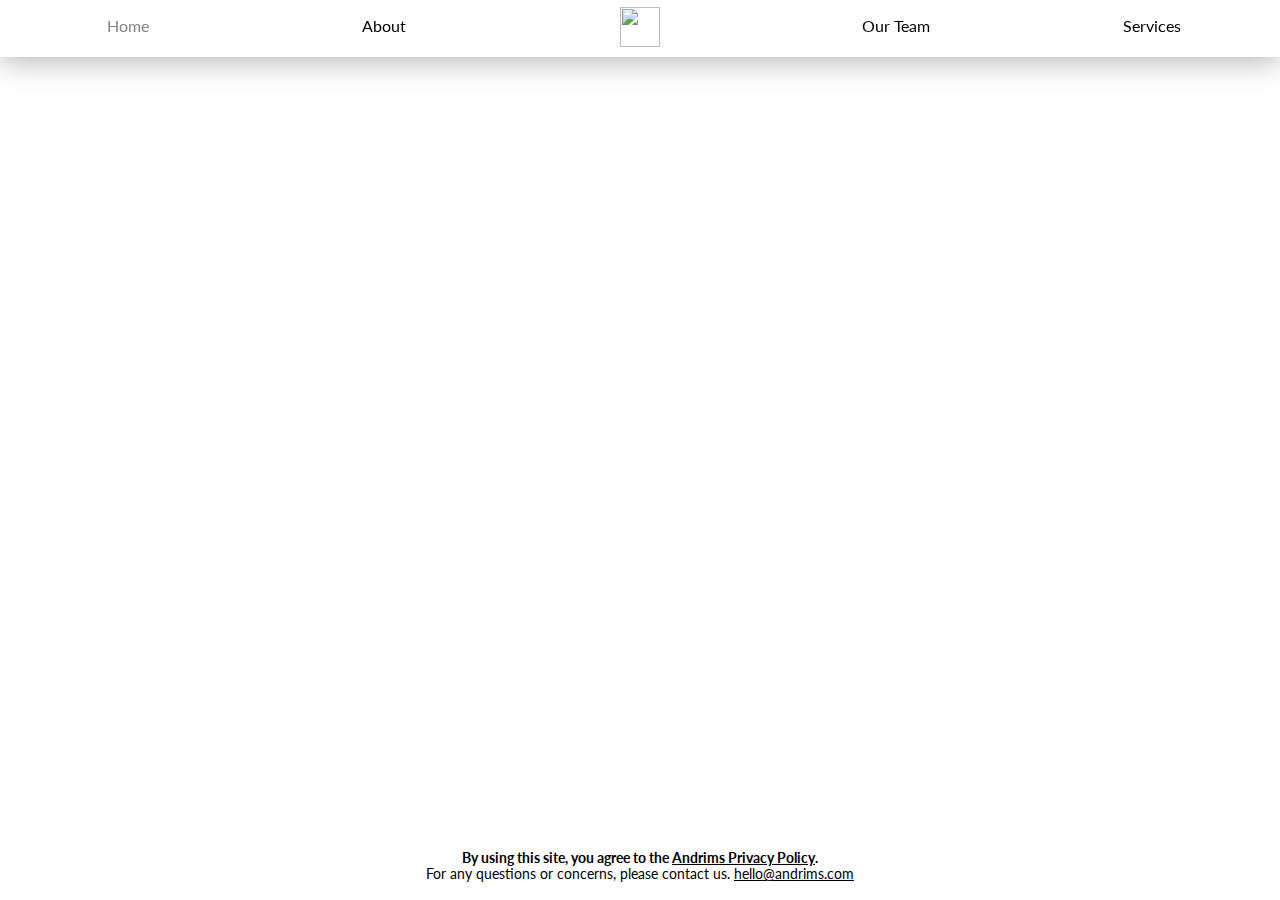
==== about/index.html @ 55c43545 "Fixed image in navbar spacing + added privacy policy modal" ====
<!DOCTYPE html>
<html>

<head>
  <style>
    html, body{
      overflow-x: hidden;
    }
  </style>
  <meta charset="utf-8">
  <meta name="viewport" content="width=device-width">
  <title>Andrims - About</title>
  <link href="/main.css" rel="stylesheet" type="text/css"/> 
  <link href="/page-about/about.css" rel="stylesheet" type="text/css"/> 
  <link rel="icon" type="image/png" href="/assets/v3-lightpng-large.png"/>
  <link rel="preconnect" href="https://fonts.googleapis.com">
  <link rel="preconnect" href="https://fonts.gstatic.com" crossorigin>
  <link
    href="https://fonts.googleapis.com/css2?family=Playfair+Display:ital,wght@0,400;0,500;0,600;0,700;0,800;0,900;1,400;1,500;1,600;1,700;1,800;1,900&display=swap"
    rel="stylesheet">
  <link
    href="https://fonts.googleapis.com/css2?family=Lato:ital,wght@0,100;0,300;0,400;0,700;0,900;1,100;1,400;1,700;1,900&family=Playfair+Display:ital,wght@0,400;0,500;0,600;0,700;0,800;0,900;1,400;1,500;1,600;1,700;1,800;1,900&display=swap"
    rel="stylesheet">
</head>

<body>
  <section id='nav-bar'>
  </section>
  <section id='main'>
<!--   Laggy ass cursor effect <div id="circle"></div> -->
  </section>
    <footer id='footer'>
  </footer>
  <script src="/navbar.js"></script>
</body>

</html>
---- main.css ----
/*
  font-family: 'Playfair Display', serif;
  font-family: 'Lato', sans-serif;
*/
@import url('https://fonts.googleapis.com/css?family=Nunito+Sans');
*{
  padding: 0;
  margin: 0;
}
body{
  transition: 0.5s;
}
#nav-bar{
  height: 6vh;
  border-bottom-right-radius: 0px;
  border-bottom-left-radius: 0px;
  box-shadow: 0 4px 30px rgba(0, 0, 0, 0.3);
  backdrop-filter: blur(5px);
  -webkit-backdrop-filter: blur(5px);
  text-align: center;
  position: absolute;
  padding: 0;
  padding-right: 0px;
  top: 0vh;
  width: 100%;
  left:0%;
  z-index: 3;
  display: flex;
}

.link{
  width: 25%;
  position: relative;
  top: 0vh;
  text-decoration: none;
  font-family: 'Lato', sans-serif;
  transition: 0.25s;
}

.particle{
  position: absolute !important;
  border-radius: 50%;
}
@keyframes animParticle {
  from {
    transform: translateY(0px);
  }
  to {
    transform: translateY(100vh);
  }
}

.container{
  background: transparent;
  width: 100%;
  position: absolute;
  height: 100vh;
  overflow: hidden;
  top: 0;
  left: 0;
  z-index: -100;
}


.copyright{
  position: relative;
  text-align: center;
  padding-bottom: 2vh;
  width: 100%;
  font-family: 'Lato', sans-serif;
  font-size: 85%;
}
/*
laggy ass cursor effect
#circle{
  position:absolute;
  transform:translate(-50%,-50%);
  height:35px;
  width:35px;
  border-radius:50%;
  background: rgba(0,0,0,0.5);
}
*/

/*disable scrollbar*/
/* width */
::-webkit-scrollbar {
  width: 0px;
  height: 0px;
}

/* Track */
::-webkit-scrollbar-track {
  background: transparent;
}

/* Handle */
::-webkit-scrollbar-thumb {
  background: transparent;
}

/* Handle on hover */
::-webkit-scrollbar-thumb:hover {
  background: transparent;
}
/*End Cursor Fix*/

.logo{
  height: 4.5vh;
  width: 4.5vh;
  top: 0.75vh;
  position: relative;
/*   top: 0.25vh; */
  z-index: 30;
}

.link-down{
  position: relative;
  top: 1.75vh;
}

body{
    min-height: 100vh;
    display: flex;
    flex-direction: column;
}
footer{
    margin-top: auto;
    z-index:40;
}

.error404{
  display: flex;
  flex-wrap: wrap;
  align-items: center;
  justify-content: center;
  margin-top: 49vh;
  font-family:"Nunito Sans";
}
h1.error404{
	font-size: 7.5em;
  margin: 15px 0px;
  font-weight:bold;
}

h2.error404{
	font-weight:bold;
}



/* The Modal (background) */
.modal {
  display: none; /* Hidden by default */
  position: fixed; /* Stay in place */
  z-index: 50; /* Sit on top */
  padding-top: 100px; /* Location of the box */
  left: 0;
  top: 0;
  width: 100%; /* Full width */
  height: 100%; /* Full height */
  overflow: auto; /* Enable scroll if needed */
  background-color: rgb(0,0,0); /* Fallback color */
  background-color: rgba(0,0,0,0.4); /* Black w/ opacity */
}

/* Modal Content */
.modal-content {
  position: relative;
  background-color: #fefefe;
  margin: auto;
  padding: 0;
  border: 0px;
  width: 80%;
  height: 80%;
  overflow: scroll;
  box-shadow: 0 4px 8px 0 rgba(0,0,0,0.2),0 6px 20px 0 rgba(0,0,0,0.19);
  -webkit-animation-name: animatetop;
  -webkit-animation-duration: 0.4s;
  animation-name: animatetop;
  animation-duration: 0.4s
  z-index: 51;
  font-family: 'Lato', sans-serif;
}

/* Add Animation */
@-webkit-keyframes animatetop {
  from {top:-300px; opacity:0} 
  to {top:0; opacity:1}
}

@keyframes animatetop {
  from {top:-300px; opacity:0}
  to {top:0; opacity:1}
}

/* The Close Button */
.close {
  color: white;
  float: right;
  font-size: 28px;
  font-weight: bold;
}

.close:hover,
.close:focus {
  color: #000;
  text-decoration: none;
  cursor: pointer;
}

.modal-header {
  padding: 2px 16px;
  background: rgba(30,30,30,1);
  color: white;
  border-bottom: 3px solid rgba(255,255,255,0.2);
  padding: 20px 10px;
  text-align: center;
}

.modal-body {
  padding: 2px 16px;
  background: #000;
  color: white;
  border-bottom: 3px solid rgba(255,255,255,0.2);
  border-left: 3px solid rgba(255,255,255,0.2);
  border-right: 3px solid rgba(255,255,255,0.2);
  line-height: 1.8;
}






/*Light Dark Theme CSS*/
@media (prefers-color-scheme: dark) {
  body{
    background: #000000;
  }
  .copyright{
    color: white;
  }
  .copy-link{
    color: white;
  }
  .particle{
    background: #fff;
  }
  #nav-bar{
    border: 0px;
    border-bottom: 2px solid rgba(255, 255, 255, 0.1);
    background: rgba(100,100,100,0.2);
  }
  .link{
    color: white;
  }
  .link:hover{
  color: #848484;
  } 
    a{
    color: white;
  }
}

@media (prefers-color-scheme: light) {
  body{
    background: #fff;
  }
  .copy-link{
    color: black;
  }
  .copyright{
    color: black;
  }
  .particle{
    background: #000;
  }
  #nav-bar{
    border: 0px;
    border-bottom: 3px solid rgba(255, 255, 255, 0.09);
    background: rgba(255, 255, 255, 0.3);
  }
  .link{
    color: black;
  }
  .link:hover{
  color: #848484;
  } 
    a{
    color: black;
  }
}
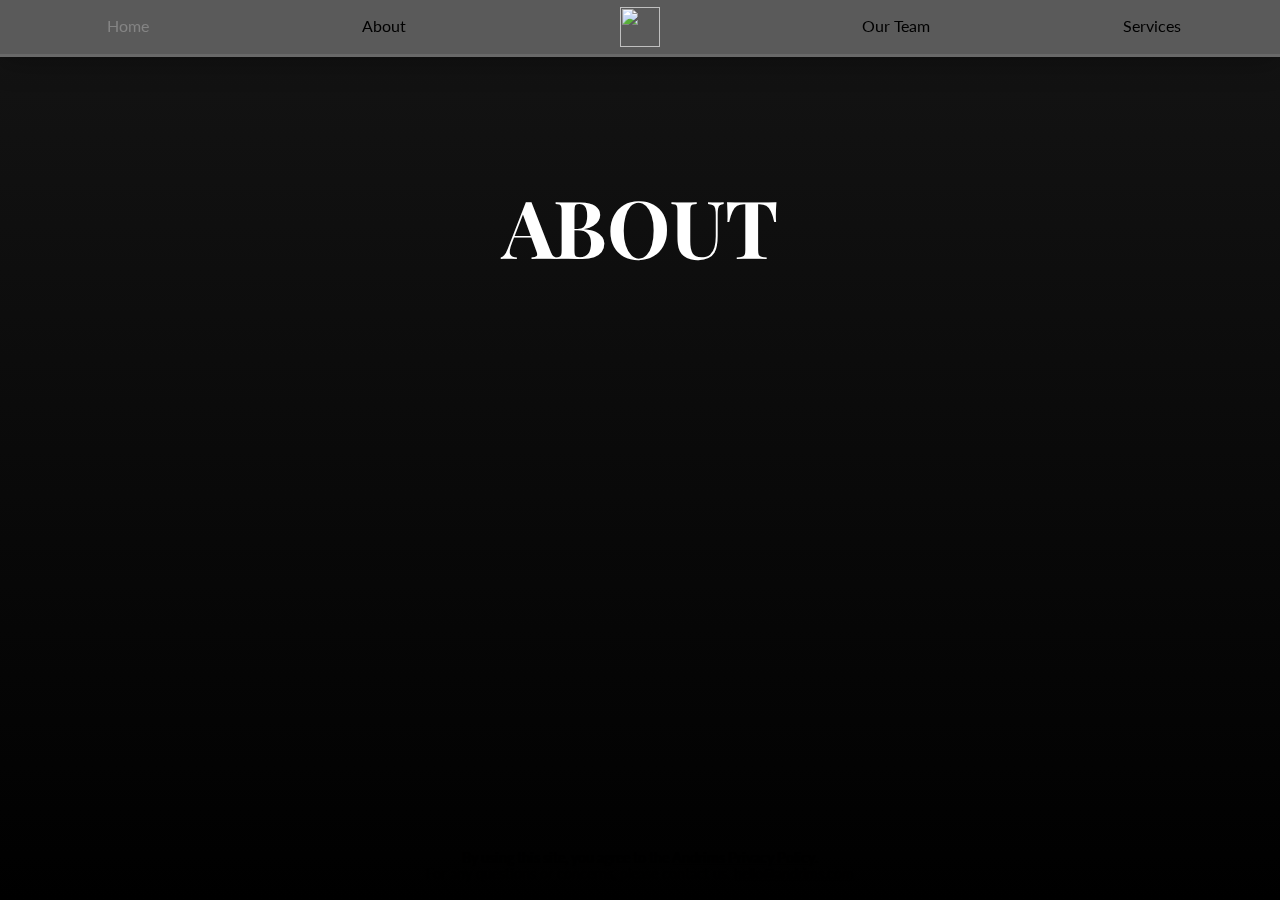
==== commit cec72d82: "Another update to the about effect" ====
--- a/about/index.html
+++ b/about/index.html
@@ -11,7 +11,7 @@
   <meta name="viewport" content="width=device-width">
   <title>Andrims - About</title>
   <link href="/main.css" rel="stylesheet" type="text/css"/> 
-  <link href="/page-about/about.css" rel="stylesheet" type="text/css"/> 
+  <link href="/about/about.css" rel="stylesheet" type="text/css"/> 
   <link rel="icon" type="image/png" href="/assets/v3-lightpng-large.png"/>
   <link rel="preconnect" href="https://fonts.googleapis.com">
   <link rel="preconnect" href="https://fonts.gstatic.com" crossorigin>
@@ -24,14 +24,16 @@
 </head>
 
 <body>
+  <div id='comet-container'></div>
   <section id='nav-bar'>
   </section>
   <section id='main'>
-<!--   Laggy ass cursor effect <div id="circle"></div> -->
+    <h1 class='title'>ABOUT</h1>
   </section>
     <footer id='footer'>
   </footer>
   <script src="/navbar.js"></script>
+  <script src='about.js'></script>
 </body>
 
 </html>
--- a/about/about.css
+++ b/about/about.css
@@ -0,0 +1,53 @@
+body{
+    background: linear-gradient(to top, rgba(0,0,0,1), rgba(20,20,20,1));
+}
+#comet-containers{
+  position: absolute;
+  top: -50vh;
+  left: -50vw;
+  width: 100%;
+  height: 100vh;
+}
+.comet {
+  z-index: -1;
+  width: 5px;
+  height: 85px;
+  border-top-left-radius: 50%;
+  border-top-right-radius: 50%;
+  position: absolute;
+  background: linear-gradient(to top, rgba(255, 255, 255, 0), rgba(255,255,255,1)); /*0.7*/
+}
+@keyframes comet {
+  from {
+    transform: translateY(0px) translateX(0px) rotate(135deg);
+    opacity: 1;
+    height: 5px;s
+  }
+  to {
+    transform: translateY(3000px) translateX(3000px) rotate(135deg);
+    opacity: 1;
+    height: 800px;
+  }
+}
+
+@keyframes fade-in{
+  from{
+    opacity: 0;
+  }
+  to{
+    opacity: 1;
+  }
+}
+
+
+
+
+.title{
+  font-family: 'Playfair Display', serif;
+  position: absolute;
+  top: 25%;
+  left: 50%;
+  transform: translate(-50%,-50%);
+  color: white;
+  font-size: 500%;
+}